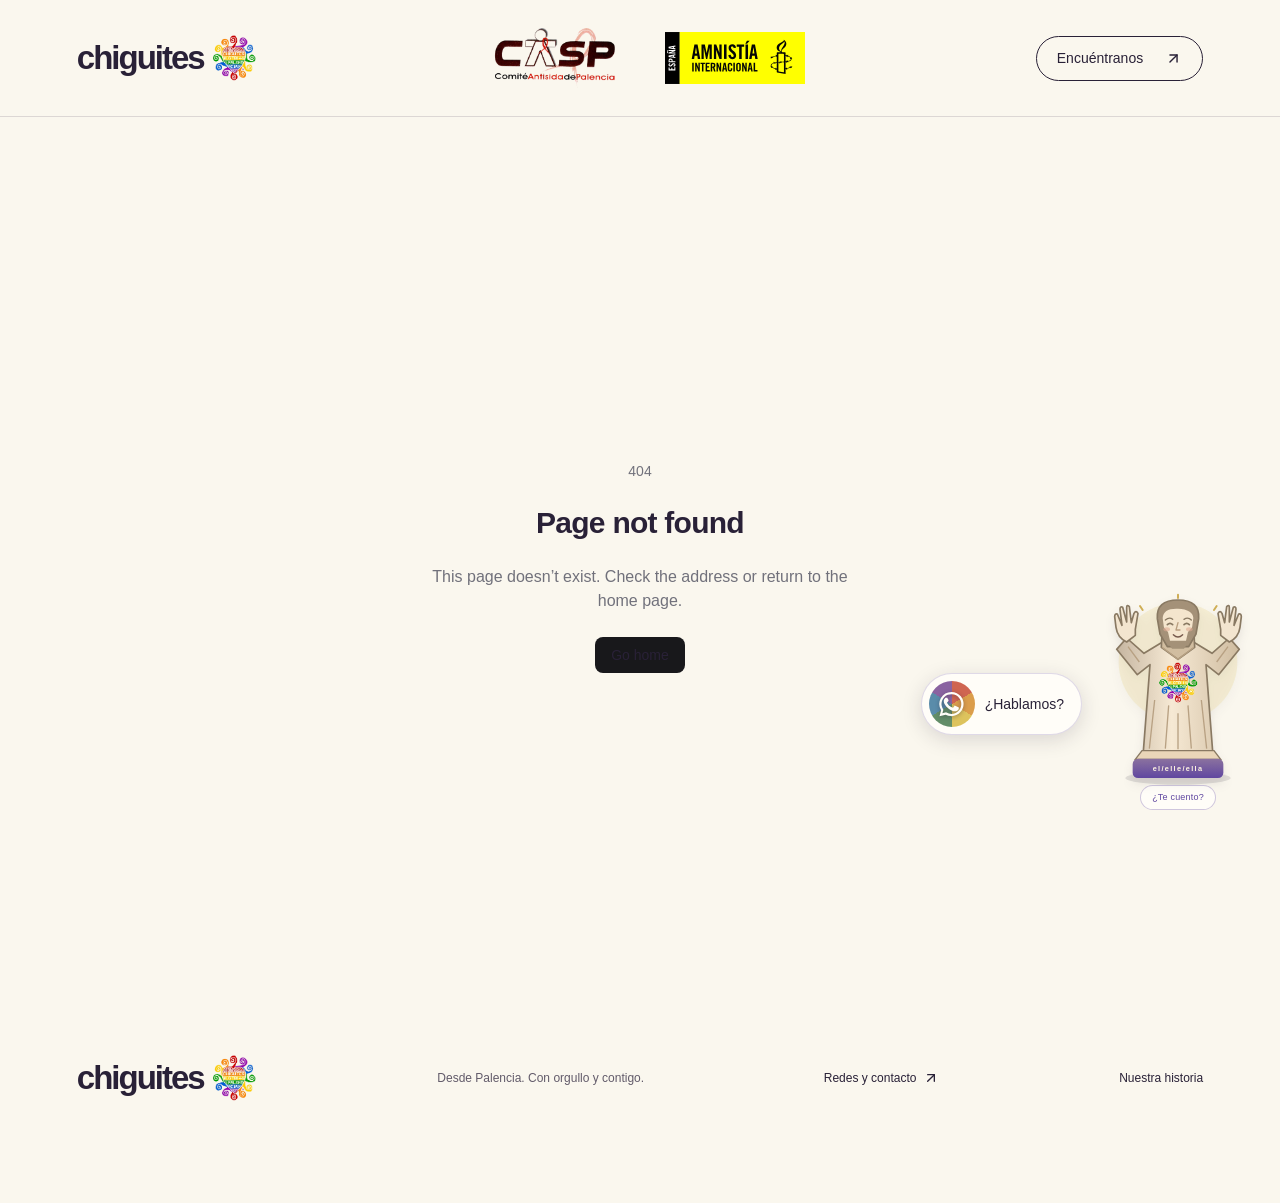
==== index.html @ 287a8e3f "Add files via upload" ====
<!DOCTYPE html><html lang="es"><head><meta charSet="utf-8"/><meta name="viewport" content="width=device-width, initial-scale=1"/><link rel="preload" as="image" href="/images/chiguites-logo.png"/><link rel="preload" as="image" href="/images/comite-antisida-palencia.png"/><link rel="preload" as="image" href="/images/amnistia-internacional.svg"/><link rel="stylesheet" href="/assets/index-j_oN-MV6.css" data-precedence="default"/><title>Chiguites · Diversidad, comunidad y orgullo</title><meta name="description" content="Conoce Chiguites, una asociación LGBT. Un punto de encuentro para la diversidad, la comunidad y el orgullo. Conecta a través de @chiguites."/><meta property="og:title" content="Chiguites · Diversidad, comunidad y orgullo"/><meta property="og:description" content="Conoce Chiguites, una asociación LGBT. Un punto de encuentro para la diversidad, la comunidad y el orgullo. Conecta a través de @chiguites."/><meta property="og:type" content="website"/><meta name="twitter:card" content="summary_large_image"/><link rel="modulepreload" href="/assets/index-DytNzpmY.js" fetchPriority="low"/><link rel="modulepreload" href="/assets/rolldown-runtime-WkwZ5CU-.js" fetchPriority="low"/><link rel="modulepreload" href="/assets/routes-DeqBMwtg.js" fetchPriority="low"/></head><body><div class="association-site"><a class="skip-link" href="#contenido">Saltar al contenido</a><header class="site-header"><a class="wordmark active" aria-label="Chiguites, inicio" href="/" data-status="active" aria-current="page">chiguites<img class="wordmark-logo" src="/images/chiguites-logo.png" alt="" width="48" height="48"/></a><nav class="header-organizations" aria-label="Entidades de Palencia"><a href="https://cesida.org/haztelaprueba/asociaciones/asociacion-antisida-de-palencia/" target="_blank" rel="noopener noreferrer" aria-label="Comité Antisida de Palencia (se abre en otra pestaña)"><img src="/images/comite-antisida-palencia.png" alt="Comité Antisida de Palencia" width="140" height="60"/></a><a href="https://www.instagram.com/amnistiapalencia/" target="_blank" rel="noopener noreferrer" aria-label="Amnistía Internacional Palencia en Instagram (se abre en otra pestaña)"><img src="/images/amnistia-internacional.svg" alt="Amnistía Internacional" width="140" height="60"/></a></nav><a class="header-contact" href="/comunidad">Encuéntranos <svg xmlns="http://www.w3.org/2000/svg" width="17" height="17" viewBox="0 0 24 24" fill="none" stroke="currentColor" stroke-width="2" stroke-linecap="round" stroke-linejoin="round" class="lucide lucide-arrow-up-right" aria-hidden="true"><path d="M7 7h10v10"></path><path d="M7 17 17 7"></path></svg></a></header><!--$--><main id="contenido"><div class="section-navigation"><div class="section-banner" aria-hidden="true"><svg class="section-flag-background" aria-hidden="true" xmlns="http://www.w3.org/2000/svg"><rect x="0" y="0%" width="100%" height="16.667%" fill="#e40303"></rect><rect x="0" y="16.666666666666668%" width="100%" height="16.667%" fill="#ff8c00"></rect><rect x="0" y="33.333333333333336%" width="100%" height="16.667%" fill="#ffed00"></rect><rect x="0" y="50%" width="100%" height="16.667%" fill="#008026"></rect><rect x="0" y="66.66666666666667%" width="100%" height="16.667%" fill="#24408e"></rect><rect x="0" y="83.33333333333333%" width="100%" height="16.667%" fill="#732982"></rect><svg width="100%" height="100%" viewBox="0 0 360 216" preserveAspectRatio="xMinYMid meet"><path d="M0 0H120L228 108 120 216H0Z" fill="#181818"></path><path d="M0 0H96L204 108 96 216H0Z" fill="#784f17"></path><path d="M0 0H72L180 108 72 216H0Z" fill="#5bcefa"></path><path d="M0 0H48L156 108 48 216H0Z" fill="#f5a9b8"></path><path d="M0 0H24L132 108 24 216H0Z" fill="#ffffff"></path><path d="M0 0 108 108 0 216Z" fill="#ffd800"></path><circle cx="34" cy="108" r="20" fill="none" stroke="#7902aa" stroke-width="7"></circle></svg></svg></div><nav class="section-shortcuts" aria-label="Explora Chiguites"><a href="/hazte-socio">Hazte socio/a/e<svg xmlns="http://www.w3.org/2000/svg" width="19" height="19" viewBox="0 0 24 24" fill="none" stroke="currentColor" stroke-width="2" stroke-linecap="round" stroke-linejoin="round" class="lucide lucide-arrow-up-right" aria-hidden="true"><path d="M7 7h10v10"></path><path d="M7 17 17 7"></path></svg></a><a href="/calendario">Calendario<svg xmlns="http://www.w3.org/2000/svg" width="19" height="19" viewBox="0 0 24 24" fill="none" stroke="currentColor" stroke-width="2" stroke-linecap="round" stroke-linejoin="round" class="lucide lucide-arrow-up-right" aria-hidden="true"><path d="M7 7h10v10"></path><path d="M7 17 17 7"></path></svg></a><a href="/comunidad">Cómo encontrarnos<svg xmlns="http://www.w3.org/2000/svg" width="19" height="19" viewBox="0 0 24 24" fill="none" stroke="currentColor" stroke-width="2" stroke-linecap="round" stroke-linejoin="round" class="lucide lucide-arrow-up-right" aria-hidden="true"><path d="M7 7h10v10"></path><path d="M7 17 17 7"></path></svg></a><a href="/actividades">Actividades<svg xmlns="http://www.w3.org/2000/svg" width="19" height="19" viewBox="0 0 24 24" fill="none" stroke="currentColor" stroke-width="2" stroke-linecap="round" stroke-linejoin="round" class="lucide lucide-arrow-up-right" aria-hidden="true"><path d="M7 7h10v10"></path><path d="M7 17 17 7"></path></svg></a><a href="/informacion">Información<svg xmlns="http://www.w3.org/2000/svg" width="19" height="19" viewBox="0 0 24 24" fill="none" stroke="currentColor" stroke-width="2" stroke-linecap="round" stroke-linejoin="round" class="lucide lucide-arrow-up-right" aria-hidden="true"><path d="M7 7h10v10"></path><path d="M7 17 17 7"></path></svg></a></nav></div><section class="hero" id="inicio" aria-labelledby="hero-title"><div class="hero-copy"><p class="eyebrow"><span></span> ASOCIACIÓN LGBT</p><h1 id="hero-title">Ser tú.<br/>Ser libres.<br/><em>Ser comunidad.</em></h1><p class="hero-description">La diversidad nos une. Un lugar para encontrarnos, compartir y vivir con orgullo quienes somos.</p><a class="button button-dark" href="/informacion">Conoce Chiguites <svg xmlns="http://www.w3.org/2000/svg" width="20" height="20" viewBox="0 0 24 24" fill="none" stroke="currentColor" stroke-width="2" stroke-linecap="round" stroke-linejoin="round" class="lucide lucide-arrow-up-right" aria-hidden="true"><path d="M7 7h10v10"></path><path d="M7 17 17 7"></path></svg></a><a class="hero-scroll" href="/comunidad"><svg xmlns="http://www.w3.org/2000/svg" width="17" height="17" viewBox="0 0 24 24" fill="none" stroke="currentColor" stroke-width="2" stroke-linecap="round" stroke-linejoin="round" class="lucide lucide-arrow-down" aria-hidden="true"><path d="M12 5v14"></path><path d="m19 12-7 7-7-7"></path></svg> Aquí cabemos todas las personas</a></div><div class="hero-art" aria-label="Ilustración de un arcoíris como símbolo de diversidad" role="img"><div class="art-note">MUCHAS FORMAS DE SER.<br/>UN MISMO DERECHO A EXISTIR.</div><div class="rainbow"><div><div><div><div><div><div></div></div></div></div></div></div></div><span class="art-spark" aria-hidden="true">✳</span><div class="pride-stamp">Con orgullo.<br/><span>Y contigo.</span><svg xmlns="http://www.w3.org/2000/svg" width="26" height="26" viewBox="0 0 24 24" fill="none" stroke="currentColor" stroke-width="2" stroke-linecap="round" stroke-linejoin="round" class="lucide lucide-heart" aria-hidden="true"><path d="M2 9.5a5.5 5.5 0 0 1 9.591-3.676.56.56 0 0 0 .818 0A5.49 5.49 0 0 1 22 9.5c0 2.29-1.5 4-3 5.5l-5.492 5.313a2 2 0 0 1-3 .019L5 15c-1.5-1.5-3-3.2-3-5.5"></path></svg></div><p class="art-caption">DIVERSIDAD QUE SE ENCUENTRA.</p></div></section><div class="home-signoff section-wrap"><p>Un lugar para ser. Una comunidad para quedarte.</p><span>Chiguites · LGTBIQ+ · Palencia</span></div></main><script>(function(a,f){let l;try{l=JSON.parse(sessionStorage.getItem(a)||"{}")}catch{return}const n=l?.[f||history.state?.__TSR_key];let c=!1;for(const t in n){const e=n[t],o=e?.scrollX,s=e?.scrollY;if(Number.isFinite(o)&&Number.isFinite(s)){if(t==="window")scrollTo(o,s),c=!0;else if(t)try{const r=document.querySelector(t);r&&(r.scrollLeft=o,r.scrollTop=s)}catch{}}}if(c)return;const i=location.hash.slice(1);if(i){const t=history.state?.__hashScrollIntoViewOptions??!0;if(t){const e=document.getElementById(i);e&&e.scrollIntoView(t)}return}scrollTo(0,0)})("tsr-scroll-restoration-v1_3");document.currentScript.remove()</script><!--/$--><footer class="site-footer"><a class="wordmark active" href="/" data-status="active" aria-current="page">chiguites<img class="wordmark-logo" src="/images/chiguites-logo.png" alt="" width="48" height="48"/></a><p>Desde Palencia. Con orgullo y contigo.</p><a href="/comunidad">Redes y contacto <svg xmlns="http://www.w3.org/2000/svg" width="16" height="16" viewBox="0 0 24 24" fill="none" stroke="currentColor" stroke-width="2" stroke-linecap="round" stroke-linejoin="round" class="lucide lucide-arrow-up-right" aria-hidden="true"><path d="M7 7h10v10"></path><path d="M7 17 17 7"></path></svg></a><a href="/informacion">Nuestra historia</a></footer><aside class="community-guide mascot-guide" aria-label="El Otero, la mascota de Chiguites"><button type="button" class="mascot-button" aria-label="El Otero: cuéntame algo" aria-expanded="false"><svg class="otero-christ" viewBox="0 0 240 300" aria-hidden="true"><defs><linearGradient id="otero-stone" x1="0" x2="1"><stop stop-color="#c5b5a0"></stop><stop offset=".45" stop-color="#f6e9d4"></stop><stop offset="1" stop-color="#cfbca0"></stop></linearGradient><linearGradient id="otero-plinth" x1="0" y1="0" x2="0" y2="1"><stop stop-color="#8b729f"></stop><stop offset="1" stop-color="#6047a0"></stop></linearGradient></defs><ellipse cx="120" cy="279" rx="79" ry="10" fill="#292137" opacity=".12"></ellipse><circle cx="120" cy="105" r="89" fill="#eddfaa" opacity=".4"></circle><path d="m120 9 0-5M67 27l-4-6M174 27l4-6M41 64l-7-3M199 64l7-3" stroke="#cfae56" stroke-width="3" stroke-linecap="round"></path><g stroke="#897962" stroke-width="2.5" stroke-linejoin="round"><path d="M68 239 78 109 59 124 28 86 43 69 69 92 95 76H145L171 92 197 69 212 86 181 124 162 109 172 239Z" fill="url(#otero-stone)"></path><path d="M43 75Q29 68 27 53L25 37Q25 32 29 33L36 50 33 26Q33 21 37 23L43 45 43 23Q43 18 47 22L50 46 54 32Q57 27 60 32L56 56 56 65Z" fill="#f3e5cf"></path><path d="M197 75Q211 68 213 53L215 37Q215 32 211 33L204 50 207 26Q207 21 203 23L197 45 197 23Q197 18 193 22L190 46 186 32Q183 27 180 32L184 56 184 65Z" fill="#f3e5cf"></path><path d="M95 83 96 62H144L145 83 120 101Z" fill="#d1bda0"></path><path d="M89 40Q87 12 120 12T151 40L147 63 136 82H104L93 63Z" fill="#a49178"></path><path d="M97 39Q98 24 120 25T143 39L140 62Q135 78 120 80 105 78 100 62Z" fill="#f4e5cd" stroke="none"></path><path d="M95 49 99 68 111 85H129L141 68 145 49 135 60 132 73H108L105 60Z" fill="#a49178" stroke="none"></path><path d="M101 42q6-5 11-1M129 41q6-4 11 1" fill="none" stroke-width="2" stroke-linecap="round"></path><path d="M104 49q4-4 8 0M129 49q4-4 8 0" fill="none" stroke-width="2.5" stroke-linecap="round"></path><path d="m120 46-3 11h6" fill="none" stroke="#ba9f80" stroke-width="2" stroke-linecap="round"></path><path d="M113 64q7 7 14 0" fill="none" stroke="#76594c" stroke-width="2" stroke-linecap="round"></path><path d="M96 83 120 101 144 83M85 162 77 235M155 162 163 235M106 170 101 235M135 170 140 235M120 182V236M45 82l17 23M195 82l-17 23" fill="none" stroke="#b8a183" stroke-width="2"></path></g><ellipse cx="103" cy="56" rx="5" ry="3" fill="#deaa92" opacity=".6"></ellipse><ellipse cx="137" cy="56" rx="5" ry="3" fill="#deaa92" opacity=".6"></ellipse><image href="/images/chiguites-logo.png" x="88" y="104" width="64" height="64" preserveAspectRatio="xMidYMid meet"></image><path d="M66 238H174L184 251H56Z" fill="#ead6b8" stroke="#897962" stroke-width="2"></path><rect x="52" y="250" width="136" height="29" rx="8" fill="url(#otero-plinth)"></rect><text x="120" y="269" text-anchor="middle" font-family="Trebuchet MS, sans-serif" font-size="11" font-weight="700" letter-spacing="2" fill="#fff5e2">el/elle/ella</text></svg><span class="mascot-invitation">¿Te cuento?</span></button></aside><a class="whatsapp-bubble rainbow-whatsapp" href="https://wa.me/34608596117" target="_blank" rel="noopener noreferrer" aria-label="Escribir a Chiguites por WhatsApp al 608 596 117 (se abre en otra pestaña)"><span class="whatsapp-logo"><svg viewBox="0 0 32 32" width="31" height="31" aria-hidden="true" fill="currentColor"><path d="M16 3a12.5 12.5 0 0 0-10.7 19l-1.7 6.2 6.4-1.7A12.5 12.5 0 1 0 16 3Zm0 22.7a10.1 10.1 0 0 1-5.2-1.4l-.4-.2-3.8 1 1-3.7-.3-.4A10.2 10.2 0 1 1 16 25.7Z"></path><path d="M12 9.8c-.3-.7-.6-.7-.9-.7h-.8c-.3 0-.7.1-1 .5s-1.3 1.3-1.3 3.1 1.3 3.5 1.5 3.8c.2.2 2.7 4.1 6.6 5.6 3.2 1.3 3.9.9 4.6.8.7-.1 2.3-1 2.6-1.9.3-1 .3-1.8.2-1.9-.1-.2-.4-.3-.9-.5l-2.7-1.3c-.4-.1-.7-.2-.9.3l-1.2 1.5c-.2.3-.5.3-.9.1a10.8 10.8 0 0 1-3.2-2c-1.2-1.1-2-2.4-2.2-2.8-.2-.4 0-.6.2-.8l.7-.8.5-.7c.1-.3.1-.5 0-.8L12 9.8Z"></path></svg></span><span>¿Hablamos?</span></a></div><section aria-label="Notifications alt+T" tabindex="-1" aria-live="polite" aria-relevant="additions text" aria-atomic="false" data-react-aria-top-layer="true"></section><script data-tsr-stream-part="">(self.$R=self.$R||{})["tsr"]=[];self.$_TSR={h(){this.hydrated=!0,this.c()},e(){this.streamEnded=!0,this.c()},c(){this.hydrated&&this.streamEnded&&(delete self.$_TSR,delete self.$R.tsr)},p(e){this.initialized?e():this.buffer.push(e)},buffer:[]};$_TSR.router=($R=>$R[0]={manifest:$R[1]={routes:$R[2]={__root__:$R[3]={preloads:$R[4]=["/assets/index-DytNzpmY.js","/assets/rolldown-runtime-WkwZ5CU-.js"],scripts:$R[5]=[$R[6]={attrs:$R[7]={type:"module",async:!0,src:"/assets/index-DytNzpmY.js"}}],css:$R[8]=["/assets/index-j_oN-MV6.css"]},"/":$R[9]={preloads:$R[10]=["/assets/routes-DeqBMwtg.js"]}}},matches:$R[11]=[$R[12]={i:"__root__#",u:1794152018596,s:"success",ssr:!0},$R[13]={i:"##",u:1794152018596,s:"success",ssr:!0}]})($R["tsr"]);$_TSR.e();{let s=document.currentScript,p;while((p=s.previousElementSibling)&&p.hasAttribute('data-tsr-stream-part'))p.remove();s.remove()}</script><script type="module" async="" src="/assets/index-DytNzpmY.js"></script><script>document.currentScript.remove();/*$tsr-stream-boundary*/</script></body></html>
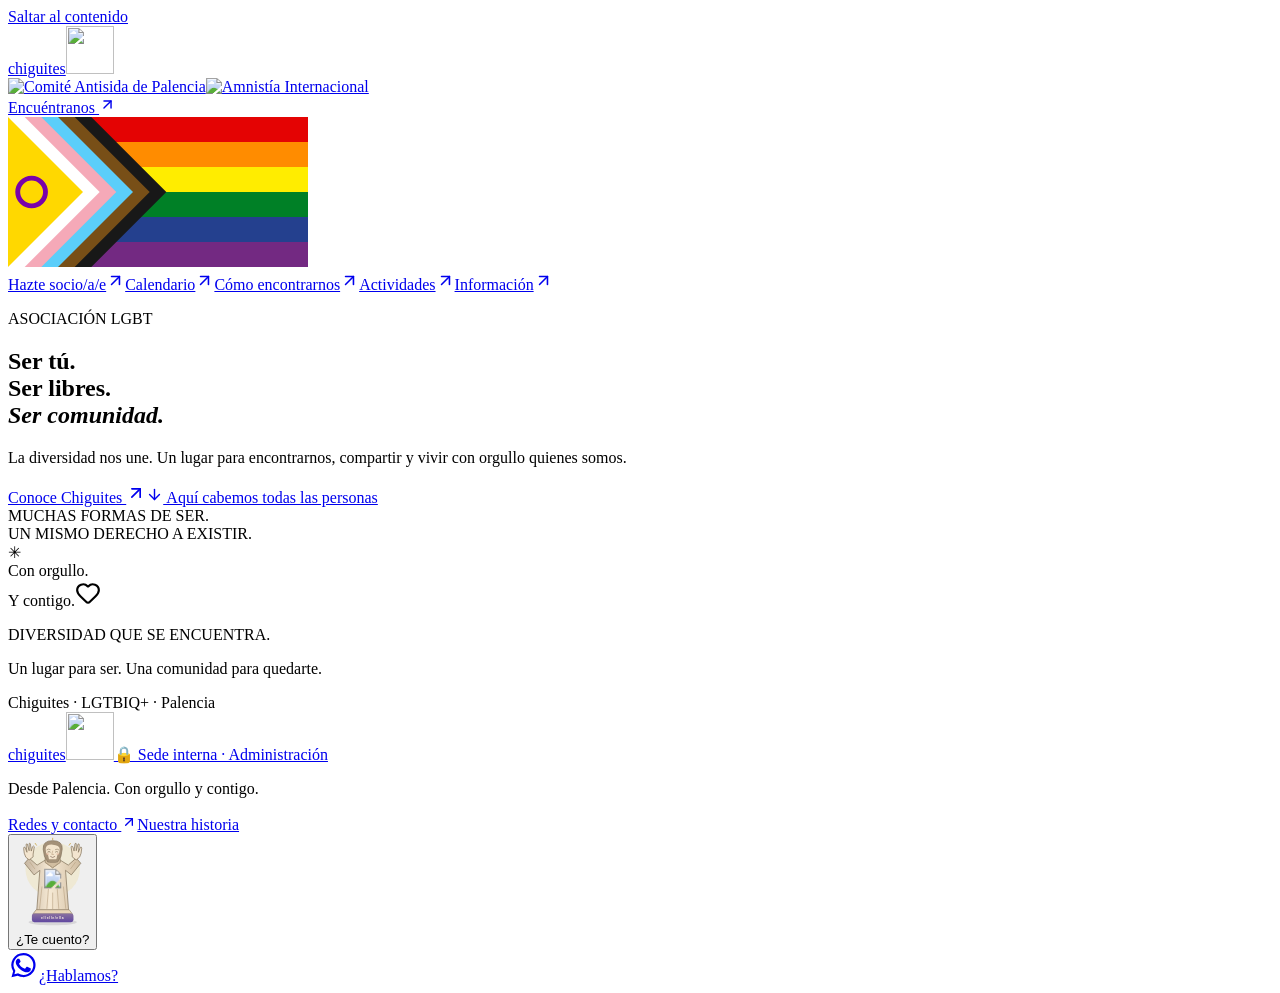
==== commit d0a77e8f: "Restaurar web y acceso a sede interna" ====
--- a/index.html
+++ b/index.html
@@ -1 +1 @@
-<!DOCTYPE html><html lang="es"><head><meta charSet="utf-8"/><meta name="viewport" content="width=device-width, initial-scale=1"/><link rel="preload" as="image" href="/images/chiguites-logo.png"/><link rel="preload" as="image" href="/images/comite-antisida-palencia.png"/><link rel="preload" as="image" href="/images/amnistia-internacional.svg"/><link rel="stylesheet" href="/assets/index-j_oN-MV6.css" data-precedence="default"/><title>Chiguites · Diversidad, comunidad y orgullo</title><meta name="description" content="Conoce Chiguites, una asociación LGBT. Un punto de encuentro para la diversidad, la comunidad y el orgullo. Conecta a través de @chiguites."/><meta property="og:title" content="Chiguites · Diversidad, comunidad y orgullo"/><meta property="og:description" content="Conoce Chiguites, una asociación LGBT. Un punto de encuentro para la diversidad, la comunidad y el orgullo. Conecta a través de @chiguites."/><meta property="og:type" content="website"/><meta name="twitter:card" content="summary_large_image"/><link rel="modulepreload" href="/assets/index-DytNzpmY.js" fetchPriority="low"/><link rel="modulepreload" href="/assets/rolldown-runtime-WkwZ5CU-.js" fetchPriority="low"/><link rel="modulepreload" href="/assets/routes-DeqBMwtg.js" fetchPriority="low"/></head><body><div class="association-site"><a class="skip-link" href="#contenido">Saltar al contenido</a><header class="site-header"><a class="wordmark active" aria-label="Chiguites, inicio" href="/" data-status="active" aria-current="page">chiguites<img class="wordmark-logo" src="/images/chiguites-logo.png" alt="" width="48" height="48"/></a><nav class="header-organizations" aria-label="Entidades de Palencia"><a href="https://cesida.org/haztelaprueba/asociaciones/asociacion-antisida-de-palencia/" target="_blank" rel="noopener noreferrer" aria-label="Comité Antisida de Palencia (se abre en otra pestaña)"><img src="/images/comite-antisida-palencia.png" alt="Comité Antisida de Palencia" width="140" height="60"/></a><a href="https://www.instagram.com/amnistiapalencia/" target="_blank" rel="noopener noreferrer" aria-label="Amnistía Internacional Palencia en Instagram (se abre en otra pestaña)"><img src="/images/amnistia-internacional.svg" alt="Amnistía Internacional" width="140" height="60"/></a></nav><a class="header-contact" href="/comunidad">Encuéntranos <svg xmlns="http://www.w3.org/2000/svg" width="17" height="17" viewBox="0 0 24 24" fill="none" stroke="currentColor" stroke-width="2" stroke-linecap="round" stroke-linejoin="round" class="lucide lucide-arrow-up-right" aria-hidden="true"><path d="M7 7h10v10"></path><path d="M7 17 17 7"></path></svg></a></header><!--$--><main id="contenido"><div class="section-navigation"><div class="section-banner" aria-hidden="true"><svg class="section-flag-background" aria-hidden="true" xmlns="http://www.w3.org/2000/svg"><rect x="0" y="0%" width="100%" height="16.667%" fill="#e40303"></rect><rect x="0" y="16.666666666666668%" width="100%" height="16.667%" fill="#ff8c00"></rect><rect x="0" y="33.333333333333336%" width="100%" height="16.667%" fill="#ffed00"></rect><rect x="0" y="50%" width="100%" height="16.667%" fill="#008026"></rect><rect x="0" y="66.66666666666667%" width="100%" height="16.667%" fill="#24408e"></rect><rect x="0" y="83.33333333333333%" width="100%" height="16.667%" fill="#732982"></rect><svg width="100%" height="100%" viewBox="0 0 360 216" preserveAspectRatio="xMinYMid meet"><path d="M0 0H120L228 108 120 216H0Z" fill="#181818"></path><path d="M0 0H96L204 108 96 216H0Z" fill="#784f17"></path><path d="M0 0H72L180 108 72 216H0Z" fill="#5bcefa"></path><path d="M0 0H48L156 108 48 216H0Z" fill="#f5a9b8"></path><path d="M0 0H24L132 108 24 216H0Z" fill="#ffffff"></path><path d="M0 0 108 108 0 216Z" fill="#ffd800"></path><circle cx="34" cy="108" r="20" fill="none" stroke="#7902aa" stroke-width="7"></circle></svg></svg></div><nav class="section-shortcuts" aria-label="Explora Chiguites"><a href="/hazte-socio">Hazte socio/a/e<svg xmlns="http://www.w3.org/2000/svg" width="19" height="19" viewBox="0 0 24 24" fill="none" stroke="currentColor" stroke-width="2" stroke-linecap="round" stroke-linejoin="round" class="lucide lucide-arrow-up-right" aria-hidden="true"><path d="M7 7h10v10"></path><path d="M7 17 17 7"></path></svg></a><a href="/calendario">Calendario<svg xmlns="http://www.w3.org/2000/svg" width="19" height="19" viewBox="0 0 24 24" fill="none" stroke="currentColor" stroke-width="2" stroke-linecap="round" stroke-linejoin="round" class="lucide lucide-arrow-up-right" aria-hidden="true"><path d="M7 7h10v10"></path><path d="M7 17 17 7"></path></svg></a><a href="/comunidad">Cómo encontrarnos<svg xmlns="http://www.w3.org/2000/svg" width="19" height="19" viewBox="0 0 24 24" fill="none" stroke="currentColor" stroke-width="2" stroke-linecap="round" stroke-linejoin="round" class="lucide lucide-arrow-up-right" aria-hidden="true"><path d="M7 7h10v10"></path><path d="M7 17 17 7"></path></svg></a><a href="/actividades">Actividades<svg xmlns="http://www.w3.org/2000/svg" width="19" height="19" viewBox="0 0 24 24" fill="none" stroke="currentColor" stroke-width="2" stroke-linecap="round" stroke-linejoin="round" class="lucide lucide-arrow-up-right" aria-hidden="true"><path d="M7 7h10v10"></path><path d="M7 17 17 7"></path></svg></a><a href="/informacion">Información<svg xmlns="http://www.w3.org/2000/svg" width="19" height="19" viewBox="0 0 24 24" fill="none" stroke="currentColor" stroke-width="2" stroke-linecap="round" stroke-linejoin="round" class="lucide lucide-arrow-up-right" aria-hidden="true"><path d="M7 7h10v10"></path><path d="M7 17 17 7"></path></svg></a></nav></div><section class="hero" id="inicio" aria-labelledby="hero-title"><div class="hero-copy"><p class="eyebrow"><span></span> ASOCIACIÓN LGBT</p><h1 id="hero-title">Ser tú.<br/>Ser libres.<br/><em>Ser comunidad.</em></h1><p class="hero-description">La diversidad nos une. Un lugar para encontrarnos, compartir y vivir con orgullo quienes somos.</p><a class="button button-dark" href="/informacion">Conoce Chiguites <svg xmlns="http://www.w3.org/2000/svg" width="20" height="20" viewBox="0 0 24 24" fill="none" stroke="currentColor" stroke-width="2" stroke-linecap="round" stroke-linejoin="round" class="lucide lucide-arrow-up-right" aria-hidden="true"><path d="M7 7h10v10"></path><path d="M7 17 17 7"></path></svg></a><a class="hero-scroll" href="/comunidad"><svg xmlns="http://www.w3.org/2000/svg" width="17" height="17" viewBox="0 0 24 24" fill="none" stroke="currentColor" stroke-width="2" stroke-linecap="round" stroke-linejoin="round" class="lucide lucide-arrow-down" aria-hidden="true"><path d="M12 5v14"></path><path d="m19 12-7 7-7-7"></path></svg> Aquí cabemos todas las personas</a></div><div class="hero-art" aria-label="Ilustración de un arcoíris como símbolo de diversidad" role="img"><div class="art-note">MUCHAS FORMAS DE SER.<br/>UN MISMO DERECHO A EXISTIR.</div><div class="rainbow"><div><div><div><div><div><div></div></div></div></div></div></div></div><span class="art-spark" aria-hidden="true">✳</span><div class="pride-stamp">Con orgullo.<br/><span>Y contigo.</span><svg xmlns="http://www.w3.org/2000/svg" width="26" height="26" viewBox="0 0 24 24" fill="none" stroke="currentColor" stroke-width="2" stroke-linecap="round" stroke-linejoin="round" class="lucide lucide-heart" aria-hidden="true"><path d="M2 9.5a5.5 5.5 0 0 1 9.591-3.676.56.56 0 0 0 .818 0A5.49 5.49 0 0 1 22 9.5c0 2.29-1.5 4-3 5.5l-5.492 5.313a2 2 0 0 1-3 .019L5 15c-1.5-1.5-3-3.2-3-5.5"></path></svg></div><p class="art-caption">DIVERSIDAD QUE SE ENCUENTRA.</p></div></section><div class="home-signoff section-wrap"><p>Un lugar para ser. Una comunidad para quedarte.</p><span>Chiguites · LGTBIQ+ · Palencia</span></div></main><script>(function(a,f){let l;try{l=JSON.parse(sessionStorage.getItem(a)||"{}")}catch{return}const n=l?.[f||history.state?.__TSR_key];let c=!1;for(const t in n){const e=n[t],o=e?.scrollX,s=e?.scrollY;if(Number.isFinite(o)&&Number.isFinite(s)){if(t==="window")scrollTo(o,s),c=!0;else if(t)try{const r=document.querySelector(t);r&&(r.scrollLeft=o,r.scrollTop=s)}catch{}}}if(c)return;const i=location.hash.slice(1);if(i){const t=history.state?.__hashScrollIntoViewOptions??!0;if(t){const e=document.getElementById(i);e&&e.scrollIntoView(t)}return}scrollTo(0,0)})("tsr-scroll-restoration-v1_3");document.currentScript.remove()</script><!--/$--><footer class="site-footer"><a class="wordmark active" href="/" data-status="active" aria-current="page">chiguites<img class="wordmark-logo" src="/images/chiguites-logo.png" alt="" width="48" height="48"/></a><p>Desde Palencia. Con orgullo y contigo.</p><a href="/comunidad">Redes y contacto <svg xmlns="http://www.w3.org/2000/svg" width="16" height="16" viewBox="0 0 24 24" fill="none" stroke="currentColor" stroke-width="2" stroke-linecap="round" stroke-linejoin="round" class="lucide lucide-arrow-up-right" aria-hidden="true"><path d="M7 7h10v10"></path><path d="M7 17 17 7"></path></svg></a><a href="/informacion">Nuestra historia</a></footer><aside class="community-guide mascot-guide" aria-label="El Otero, la mascota de Chiguites"><button type="button" class="mascot-button" aria-label="El Otero: cuéntame algo" aria-expanded="false"><svg class="otero-christ" viewBox="0 0 240 300" aria-hidden="true"><defs><linearGradient id="otero-stone" x1="0" x2="1"><stop stop-color="#c5b5a0"></stop><stop offset=".45" stop-color="#f6e9d4"></stop><stop offset="1" stop-color="#cfbca0"></stop></linearGradient><linearGradient id="otero-plinth" x1="0" y1="0" x2="0" y2="1"><stop stop-color="#8b729f"></stop><stop offset="1" stop-color="#6047a0"></stop></linearGradient></defs><ellipse cx="120" cy="279" rx="79" ry="10" fill="#292137" opacity=".12"></ellipse><circle cx="120" cy="105" r="89" fill="#eddfaa" opacity=".4"></circle><path d="m120 9 0-5M67 27l-4-6M174 27l4-6M41 64l-7-3M199 64l7-3" stroke="#cfae56" stroke-width="3" stroke-linecap="round"></path><g stroke="#897962" stroke-width="2.5" stroke-linejoin="round"><path d="M68 239 78 109 59 124 28 86 43 69 69 92 95 76H145L171 92 197 69 212 86 181 124 162 109 172 239Z" fill="url(#otero-stone)"></path><path d="M43 75Q29 68 27 53L25 37Q25 32 29 33L36 50 33 26Q33 21 37 23L43 45 43 23Q43 18 47 22L50 46 54 32Q57 27 60 32L56 56 56 65Z" fill="#f3e5cf"></path><path d="M197 75Q211 68 213 53L215 37Q215 32 211 33L204 50 207 26Q207 21 203 23L197 45 197 23Q197 18 193 22L190 46 186 32Q183 27 180 32L184 56 184 65Z" fill="#f3e5cf"></path><path d="M95 83 96 62H144L145 83 120 101Z" fill="#d1bda0"></path><path d="M89 40Q87 12 120 12T151 40L147 63 136 82H104L93 63Z" fill="#a49178"></path><path d="M97 39Q98 24 120 25T143 39L140 62Q135 78 120 80 105 78 100 62Z" fill="#f4e5cd" stroke="none"></path><path d="M95 49 99 68 111 85H129L141 68 145 49 135 60 132 73H108L105 60Z" fill="#a49178" stroke="none"></path><path d="M101 42q6-5 11-1M129 41q6-4 11 1" fill="none" stroke-width="2" stroke-linecap="round"></path><path d="M104 49q4-4 8 0M129 49q4-4 8 0" fill="none" stroke-width="2.5" stroke-linecap="round"></path><path d="m120 46-3 11h6" fill="none" stroke="#ba9f80" stroke-width="2" stroke-linecap="round"></path><path d="M113 64q7 7 14 0" fill="none" stroke="#76594c" stroke-width="2" stroke-linecap="round"></path><path d="M96 83 120 101 144 83M85 162 77 235M155 162 163 235M106 170 101 235M135 170 140 235M120 182V236M45 82l17 23M195 82l-17 23" fill="none" stroke="#b8a183" stroke-width="2"></path></g><ellipse cx="103" cy="56" rx="5" ry="3" fill="#deaa92" opacity=".6"></ellipse><ellipse cx="137" cy="56" rx="5" ry="3" fill="#deaa92" opacity=".6"></ellipse><image href="/images/chiguites-logo.png" x="88" y="104" width="64" height="64" preserveAspectRatio="xMidYMid meet"></image><path d="M66 238H174L184 251H56Z" fill="#ead6b8" stroke="#897962" stroke-width="2"></path><rect x="52" y="250" width="136" height="29" rx="8" fill="url(#otero-plinth)"></rect><text x="120" y="269" text-anchor="middle" font-family="Trebuchet MS, sans-serif" font-size="11" font-weight="700" letter-spacing="2" fill="#fff5e2">el/elle/ella</text></svg><span class="mascot-invitation">¿Te cuento?</span></button></aside><a class="whatsapp-bubble rainbow-whatsapp" href="https://wa.me/34608596117" target="_blank" rel="noopener noreferrer" aria-label="Escribir a Chiguites por WhatsApp al 608 596 117 (se abre en otra pestaña)"><span class="whatsapp-logo"><svg viewBox="0 0 32 32" width="31" height="31" aria-hidden="true" fill="currentColor"><path d="M16 3a12.5 12.5 0 0 0-10.7 19l-1.7 6.2 6.4-1.7A12.5 12.5 0 1 0 16 3Zm0 22.7a10.1 10.1 0 0 1-5.2-1.4l-.4-.2-3.8 1 1-3.7-.3-.4A10.2 10.2 0 1 1 16 25.7Z"></path><path d="M12 9.8c-.3-.7-.6-.7-.9-.7h-.8c-.3 0-.7.1-1 .5s-1.3 1.3-1.3 3.1 1.3 3.5 1.5 3.8c.2.2 2.7 4.1 6.6 5.6 3.2 1.3 3.9.9 4.6.8.7-.1 2.3-1 2.6-1.9.3-1 .3-1.8.2-1.9-.1-.2-.4-.3-.9-.5l-2.7-1.3c-.4-.1-.7-.2-.9.3l-1.2 1.5c-.2.3-.5.3-.9.1a10.8 10.8 0 0 1-3.2-2c-1.2-1.1-2-2.4-2.2-2.8-.2-.4 0-.6.2-.8l.7-.8.5-.7c.1-.3.1-.5 0-.8L12 9.8Z"></path></svg></span><span>¿Hablamos?</span></a></div><section aria-label="Notifications alt+T" tabindex="-1" aria-live="polite" aria-relevant="additions text" aria-atomic="false" data-react-aria-top-layer="true"></section><script data-tsr-stream-part="">(self.$R=self.$R||{})["tsr"]=[];self.$_TSR={h(){this.hydrated=!0,this.c()},e(){this.streamEnded=!0,this.c()},c(){this.hydrated&&this.streamEnded&&(delete self.$_TSR,delete self.$R.tsr)},p(e){this.initialized?e():this.buffer.push(e)},buffer:[]};$_TSR.router=($R=>$R[0]={manifest:$R[1]={routes:$R[2]={__root__:$R[3]={preloads:$R[4]=["/assets/index-DytNzpmY.js","/assets/rolldown-runtime-WkwZ5CU-.js"],scripts:$R[5]=[$R[6]={attrs:$R[7]={type:"module",async:!0,src:"/assets/index-DytNzpmY.js"}}],css:$R[8]=["/assets/index-j_oN-MV6.css"]},"/":$R[9]={preloads:$R[10]=["/assets/routes-DeqBMwtg.js"]}}},matches:$R[11]=[$R[12]={i:"__root__#",u:1794152018596,s:"success",ssr:!0},$R[13]={i:"##",u:1794152018596,s:"success",ssr:!0}]})($R["tsr"]);$_TSR.e();{let s=document.currentScript,p;while((p=s.previousElementSibling)&&p.hasAttribute('data-tsr-stream-part'))p.remove();s.remove()}</script><script type="module" async="" src="/assets/index-DytNzpmY.js"></script><script>document.currentScript.remove();/*$tsr-stream-boundary*/</script></body></html>+<!DOCTYPE html><html lang="es"><head><link rel="icon" href="/chiguiteslgbt-/favicon.ico"/><meta charSet="utf-8"/><meta name="viewport" content="width=device-width, initial-scale=1"/><link rel="preload" as="image" href="/chiguiteslgbt-/images/chiguites-logo.png"/><link rel="preload" as="image" href="/chiguiteslgbt-/images/comite-antisida-palencia.png"/><link rel="preload" as="image" href="/chiguiteslgbt-/images/amnistia-internacional.svg"/><link rel="stylesheet" href="/chiguiteslgbt-/assets/index-j_oN-MV6.css" data-precedence="default"/><title>Chiguites · Diversidad, comunidad y orgullo</title><meta name="description" content="Conoce Chiguites, una asociación LGBT. Un punto de encuentro para la diversidad, la comunidad y el orgullo. Conecta a través de @chiguites."/><meta property="og:title" content="Chiguites · Diversidad, comunidad y orgullo"/><meta property="og:description" content="Conoce Chiguites, una asociación LGBT. Un punto de encuentro para la diversidad, la comunidad y el orgullo. Conecta a través de @chiguites."/><meta property="og:type" content="website"/><meta name="twitter:card" content="summary_large_image"/><link rel="modulepreload" href="/chiguiteslgbt-/assets/index-DytNzpmY.js" fetchPriority="low"/><link rel="modulepreload" href="/chiguiteslgbt-/assets/rolldown-runtime-WkwZ5CU-.js" fetchPriority="low"/><link rel="modulepreload" href="/chiguiteslgbt-/assets/routes-DeqBMwtg.js" fetchPriority="low"/></head><body><div class="association-site"><a class="skip-link" href="#contenido">Saltar al contenido</a><header class="site-header"><a class="wordmark active" aria-label="Chiguites, inicio" href="/chiguiteslgbt-/" data-status="active" aria-current="page">chiguites<img class="wordmark-logo" src="/chiguiteslgbt-/images/chiguites-logo.png" alt="" width="48" height="48"/></a><nav class="header-organizations" aria-label="Entidades de Palencia"><a href="https://cesida.org/haztelaprueba/asociaciones/asociacion-antisida-de-palencia/" target="_blank" rel="noopener noreferrer" aria-label="Comité Antisida de Palencia (se abre en otra pestaña)"><img src="/chiguiteslgbt-/images/comite-antisida-palencia.png" alt="Comité Antisida de Palencia" width="140" height="60"/></a><a href="https://www.instagram.com/amnistiapalencia/" target="_blank" rel="noopener noreferrer" aria-label="Amnistía Internacional Palencia en Instagram (se abre en otra pestaña)"><img src="/chiguiteslgbt-/images/amnistia-internacional.svg" alt="Amnistía Internacional" width="140" height="60"/></a></nav><a class="header-contact" href="/chiguiteslgbt-/comunidad">Encuéntranos <svg xmlns="http://www.w3.org/2000/svg" width="17" height="17" viewBox="0 0 24 24" fill="none" stroke="currentColor" stroke-width="2" stroke-linecap="round" stroke-linejoin="round" class="lucide lucide-arrow-up-right" aria-hidden="true"><path d="M7 7h10v10"></path><path d="M7 17 17 7"></path></svg></a></header><!--$--><main id="contenido"><div class="section-navigation"><div class="section-banner" aria-hidden="true"><svg class="section-flag-background" aria-hidden="true" xmlns="http://www.w3.org/2000/svg"><rect x="0" y="0%" width="100%" height="16.667%" fill="#e40303"></rect><rect x="0" y="16.666666666666668%" width="100%" height="16.667%" fill="#ff8c00"></rect><rect x="0" y="33.333333333333336%" width="100%" height="16.667%" fill="#ffed00"></rect><rect x="0" y="50%" width="100%" height="16.667%" fill="#008026"></rect><rect x="0" y="66.66666666666667%" width="100%" height="16.667%" fill="#24408e"></rect><rect x="0" y="83.33333333333333%" width="100%" height="16.667%" fill="#732982"></rect><svg width="100%" height="100%" viewBox="0 0 360 216" preserveAspectRatio="xMinYMid meet"><path d="M0 0H120L228 108 120 216H0Z" fill="#181818"></path><path d="M0 0H96L204 108 96 216H0Z" fill="#784f17"></path><path d="M0 0H72L180 108 72 216H0Z" fill="#5bcefa"></path><path d="M0 0H48L156 108 48 216H0Z" fill="#f5a9b8"></path><path d="M0 0H24L132 108 24 216H0Z" fill="#ffffff"></path><path d="M0 0 108 108 0 216Z" fill="#ffd800"></path><circle cx="34" cy="108" r="20" fill="none" stroke="#7902aa" stroke-width="7"></circle></svg></svg></div><nav class="section-shortcuts" aria-label="Explora Chiguites"><a href="/chiguiteslgbt-/hazte-socio">Hazte socio/a/e<svg xmlns="http://www.w3.org/2000/svg" width="19" height="19" viewBox="0 0 24 24" fill="none" stroke="currentColor" stroke-width="2" stroke-linecap="round" stroke-linejoin="round" class="lucide lucide-arrow-up-right" aria-hidden="true"><path d="M7 7h10v10"></path><path d="M7 17 17 7"></path></svg></a><a href="/chiguiteslgbt-/calendario">Calendario<svg xmlns="http://www.w3.org/2000/svg" width="19" height="19" viewBox="0 0 24 24" fill="none" stroke="currentColor" stroke-width="2" stroke-linecap="round" stroke-linejoin="round" class="lucide lucide-arrow-up-right" aria-hidden="true"><path d="M7 7h10v10"></path><path d="M7 17 17 7"></path></svg></a><a href="/chiguiteslgbt-/comunidad">Cómo encontrarnos<svg xmlns="http://www.w3.org/2000/svg" width="19" height="19" viewBox="0 0 24 24" fill="none" stroke="currentColor" stroke-width="2" stroke-linecap="round" stroke-linejoin="round" class="lucide lucide-arrow-up-right" aria-hidden="true"><path d="M7 7h10v10"></path><path d="M7 17 17 7"></path></svg></a><a href="/chiguiteslgbt-/actividades">Actividades<svg xmlns="http://www.w3.org/2000/svg" width="19" height="19" viewBox="0 0 24 24" fill="none" stroke="currentColor" stroke-width="2" stroke-linecap="round" stroke-linejoin="round" class="lucide lucide-arrow-up-right" aria-hidden="true"><path d="M7 7h10v10"></path><path d="M7 17 17 7"></path></svg></a><a href="/chiguiteslgbt-/informacion">Información<svg xmlns="http://www.w3.org/2000/svg" width="19" height="19" viewBox="0 0 24 24" fill="none" stroke="currentColor" stroke-width="2" stroke-linecap="round" stroke-linejoin="round" class="lucide lucide-arrow-up-right" aria-hidden="true"><path d="M7 7h10v10"></path><path d="M7 17 17 7"></path></svg></a></nav></div><section class="hero" id="inicio" aria-labelledby="hero-title"><div class="hero-copy"><p class="eyebrow"><span></span> ASOCIACIÓN LGBT</p><h1 id="hero-title">Ser tú.<br/>Ser libres.<br/><em>Ser comunidad.</em></h1><p class="hero-description">La diversidad nos une. Un lugar para encontrarnos, compartir y vivir con orgullo quienes somos.</p><a class="button button-dark" href="/chiguiteslgbt-/informacion">Conoce Chiguites <svg xmlns="http://www.w3.org/2000/svg" width="20" height="20" viewBox="0 0 24 24" fill="none" stroke="currentColor" stroke-width="2" stroke-linecap="round" stroke-linejoin="round" class="lucide lucide-arrow-up-right" aria-hidden="true"><path d="M7 7h10v10"></path><path d="M7 17 17 7"></path></svg></a><a class="hero-scroll" href="/chiguiteslgbt-/comunidad"><svg xmlns="http://www.w3.org/2000/svg" width="17" height="17" viewBox="0 0 24 24" fill="none" stroke="currentColor" stroke-width="2" stroke-linecap="round" stroke-linejoin="round" class="lucide lucide-arrow-down" aria-hidden="true"><path d="M12 5v14"></path><path d="m19 12-7 7-7-7"></path></svg> Aquí cabemos todas las personas</a></div><div class="hero-art" aria-label="Ilustración de un arcoíris como símbolo de diversidad" role="img"><div class="art-note">MUCHAS FORMAS DE SER.<br/>UN MISMO DERECHO A EXISTIR.</div><div class="rainbow"><div><div><div><div><div><div></div></div></div></div></div></div></div><span class="art-spark" aria-hidden="true">✳</span><div class="pride-stamp">Con orgullo.<br/><span>Y contigo.</span><svg xmlns="http://www.w3.org/2000/svg" width="26" height="26" viewBox="0 0 24 24" fill="none" stroke="currentColor" stroke-width="2" stroke-linecap="round" stroke-linejoin="round" class="lucide lucide-heart" aria-hidden="true"><path d="M2 9.5a5.5 5.5 0 0 1 9.591-3.676.56.56 0 0 0 .818 0A5.49 5.49 0 0 1 22 9.5c0 2.29-1.5 4-3 5.5l-5.492 5.313a2 2 0 0 1-3 .019L5 15c-1.5-1.5-3-3.2-3-5.5"></path></svg></div><p class="art-caption">DIVERSIDAD QUE SE ENCUENTRA.</p></div></section><div class="home-signoff section-wrap"><p>Un lugar para ser. Una comunidad para quedarte.</p><span>Chiguites · LGTBIQ+ · Palencia</span></div></main><script>(function(a,f){let l;try{l=JSON.parse(sessionStorage.getItem(a)||"{}")}catch{return}const n=l?.[f||history.state?.__TSR_key];let c=!1;for(const t in n){const e=n[t],o=e?.scrollX,s=e?.scrollY;if(Number.isFinite(o)&&Number.isFinite(s)){if(t==="window")scrollTo(o,s),c=!0;else if(t)try{const r=document.querySelector(t);r&&(r.scrollLeft=o,r.scrollTop=s)}catch{}}}if(c)return;const i=location.hash.slice(1);if(i){const t=history.state?.__hashScrollIntoViewOptions??!0;if(t){const e=document.getElementById(i);e&&e.scrollIntoView(t)}return}scrollTo(0,0)})("tsr-scroll-restoration-v1_3");document.currentScript.remove()</script><!--/$--><footer class="site-footer"><a class="wordmark active" href="/chiguiteslgbt-/" data-status="active" aria-current="page">chiguites<img class="wordmark-logo" src="/chiguiteslgbt-/images/chiguites-logo.png" alt="" width="48" height="48"/></a><a class="admin-access" href="https://app.notion.com/p/412eb5cbef4880e0913bcfc83e59bec6" target="_blank" rel="noopener noreferrer" aria-label="Sede interna para administración en Notion (se abre en otra pestaña)">🔒 Sede interna · Administración</a><p>Desde Palencia. Con orgullo y contigo.</p><a href="/chiguiteslgbt-/comunidad">Redes y contacto <svg xmlns="http://www.w3.org/2000/svg" width="16" height="16" viewBox="0 0 24 24" fill="none" stroke="currentColor" stroke-width="2" stroke-linecap="round" stroke-linejoin="round" class="lucide lucide-arrow-up-right" aria-hidden="true"><path d="M7 7h10v10"></path><path d="M7 17 17 7"></path></svg></a><a href="/chiguiteslgbt-/informacion">Nuestra historia</a></footer><aside class="community-guide mascot-guide" aria-label="El Otero, la mascota de Chiguites"><button type="button" class="mascot-button" aria-label="El Otero: cuéntame algo" aria-expanded="false"><svg class="otero-christ" viewBox="0 0 240 300" aria-hidden="true"><defs><linearGradient id="otero-stone" x1="0" x2="1"><stop stop-color="#c5b5a0"></stop><stop offset=".45" stop-color="#f6e9d4"></stop><stop offset="1" stop-color="#cfbca0"></stop></linearGradient><linearGradient id="otero-plinth" x1="0" y1="0" x2="0" y2="1"><stop stop-color="#8b729f"></stop><stop offset="1" stop-color="#6047a0"></stop></linearGradient></defs><ellipse cx="120" cy="279" rx="79" ry="10" fill="#292137" opacity=".12"></ellipse><circle cx="120" cy="105" r="89" fill="#eddfaa" opacity=".4"></circle><path d="m120 9 0-5M67 27l-4-6M174 27l4-6M41 64l-7-3M199 64l7-3" stroke="#cfae56" stroke-width="3" stroke-linecap="round"></path><g stroke="#897962" stroke-width="2.5" stroke-linejoin="round"><path d="M68 239 78 109 59 124 28 86 43 69 69 92 95 76H145L171 92 197 69 212 86 181 124 162 109 172 239Z" fill="url(#otero-stone)"></path><path d="M43 75Q29 68 27 53L25 37Q25 32 29 33L36 50 33 26Q33 21 37 23L43 45 43 23Q43 18 47 22L50 46 54 32Q57 27 60 32L56 56 56 65Z" fill="#f3e5cf"></path><path d="M197 75Q211 68 213 53L215 37Q215 32 211 33L204 50 207 26Q207 21 203 23L197 45 197 23Q197 18 193 22L190 46 186 32Q183 27 180 32L184 56 184 65Z" fill="#f3e5cf"></path><path d="M95 83 96 62H144L145 83 120 101Z" fill="#d1bda0"></path><path d="M89 40Q87 12 120 12T151 40L147 63 136 82H104L93 63Z" fill="#a49178"></path><path d="M97 39Q98 24 120 25T143 39L140 62Q135 78 120 80 105 78 100 62Z" fill="#f4e5cd" stroke="none"></path><path d="M95 49 99 68 111 85H129L141 68 145 49 135 60 132 73H108L105 60Z" fill="#a49178" stroke="none"></path><path d="M101 42q6-5 11-1M129 41q6-4 11 1" fill="none" stroke-width="2" stroke-linecap="round"></path><path d="M104 49q4-4 8 0M129 49q4-4 8 0" fill="none" stroke-width="2.5" stroke-linecap="round"></path><path d="m120 46-3 11h6" fill="none" stroke="#ba9f80" stroke-width="2" stroke-linecap="round"></path><path d="M113 64q7 7 14 0" fill="none" stroke="#76594c" stroke-width="2" stroke-linecap="round"></path><path d="M96 83 120 101 144 83M85 162 77 235M155 162 163 235M106 170 101 235M135 170 140 235M120 182V236M45 82l17 23M195 82l-17 23" fill="none" stroke="#b8a183" stroke-width="2"></path></g><ellipse cx="103" cy="56" rx="5" ry="3" fill="#deaa92" opacity=".6"></ellipse><ellipse cx="137" cy="56" rx="5" ry="3" fill="#deaa92" opacity=".6"></ellipse><image href="/chiguiteslgbt-/images/chiguites-logo.png" x="88" y="104" width="64" height="64" preserveAspectRatio="xMidYMid meet"></image><path d="M66 238H174L184 251H56Z" fill="#ead6b8" stroke="#897962" stroke-width="2"></path><rect x="52" y="250" width="136" height="29" rx="8" fill="url(#otero-plinth)"></rect><text x="120" y="269" text-anchor="middle" font-family="Trebuchet MS, sans-serif" font-size="11" font-weight="700" letter-spacing="2" fill="#fff5e2">el/elle/ella</text></svg><span class="mascot-invitation">¿Te cuento?</span></button></aside><a class="whatsapp-bubble rainbow-whatsapp" href="https://wa.me/34608596117" target="_blank" rel="noopener noreferrer" aria-label="Escribir a Chiguites por WhatsApp al 608 596 117 (se abre en otra pestaña)"><span class="whatsapp-logo"><svg viewBox="0 0 32 32" width="31" height="31" aria-hidden="true" fill="currentColor"><path d="M16 3a12.5 12.5 0 0 0-10.7 19l-1.7 6.2 6.4-1.7A12.5 12.5 0 1 0 16 3Zm0 22.7a10.1 10.1 0 0 1-5.2-1.4l-.4-.2-3.8 1 1-3.7-.3-.4A10.2 10.2 0 1 1 16 25.7Z"></path><path d="M12 9.8c-.3-.7-.6-.7-.9-.7h-.8c-.3 0-.7.1-1 .5s-1.3 1.3-1.3 3.1 1.3 3.5 1.5 3.8c.2.2 2.7 4.1 6.6 5.6 3.2 1.3 3.9.9 4.6.8.7-.1 2.3-1 2.6-1.9.3-1 .3-1.8.2-1.9-.1-.2-.4-.3-.9-.5l-2.7-1.3c-.4-.1-.7-.2-.9.3l-1.2 1.5c-.2.3-.5.3-.9.1a10.8 10.8 0 0 1-3.2-2c-1.2-1.1-2-2.4-2.2-2.8-.2-.4 0-.6.2-.8l.7-.8.5-.7c.1-.3.1-.5 0-.8L12 9.8Z"></path></svg></span><span>¿Hablamos?</span></a></div><section aria-label="Notifications alt+T" tabindex="-1" aria-live="polite" aria-relevant="additions text" aria-atomic="false" data-react-aria-top-layer="true"></section><script data-tsr-stream-part="">(self.$R=self.$R||{})["tsr"]=[];self.$_TSR={h(){this.hydrated=!0,this.c()},e(){this.streamEnded=!0,this.c()},c(){this.hydrated&&this.streamEnded&&(delete self.$_TSR,delete self.$R.tsr)},p(e){this.initialized?e():this.buffer.push(e)},buffer:[]};$_TSR.router=($R=>$R[0]={manifest:$R[1]={routes:$R[2]={__root__:$R[3]={preloads:$R[4]=["/chiguiteslgbt-/assets/index-DytNzpmY.js","/chiguiteslgbt-/assets/rolldown-runtime-WkwZ5CU-.js"],scripts:$R[5]=[$R[6]={attrs:$R[7]={type:"module",async:!0,src:"/chiguiteslgbt-/assets/index-DytNzpmY.js"}}],css:$R[8]=["/chiguiteslgbt-/assets/index-j_oN-MV6.css"]},"/":$R[9]={preloads:$R[10]=["/chiguiteslgbt-/assets/routes-DeqBMwtg.js"]}}},matches:$R[11]=[$R[12]={i:"__root__#",u:1794152018596,s:"success",ssr:!0},$R[13]={i:"##",u:1794152018596,s:"success",ssr:!0}]})($R["tsr"]);$_TSR.e();{let s=document.currentScript,p;while((p=s.previousElementSibling)&&p.hasAttribute('data-tsr-stream-part'))p.remove();s.remove()}</script><script type="module" async="" src="/chiguiteslgbt-/assets/index-DytNzpmY.js"></script><script>document.currentScript.remove();/*$tsr-stream-boundary*/</script></body></html>
